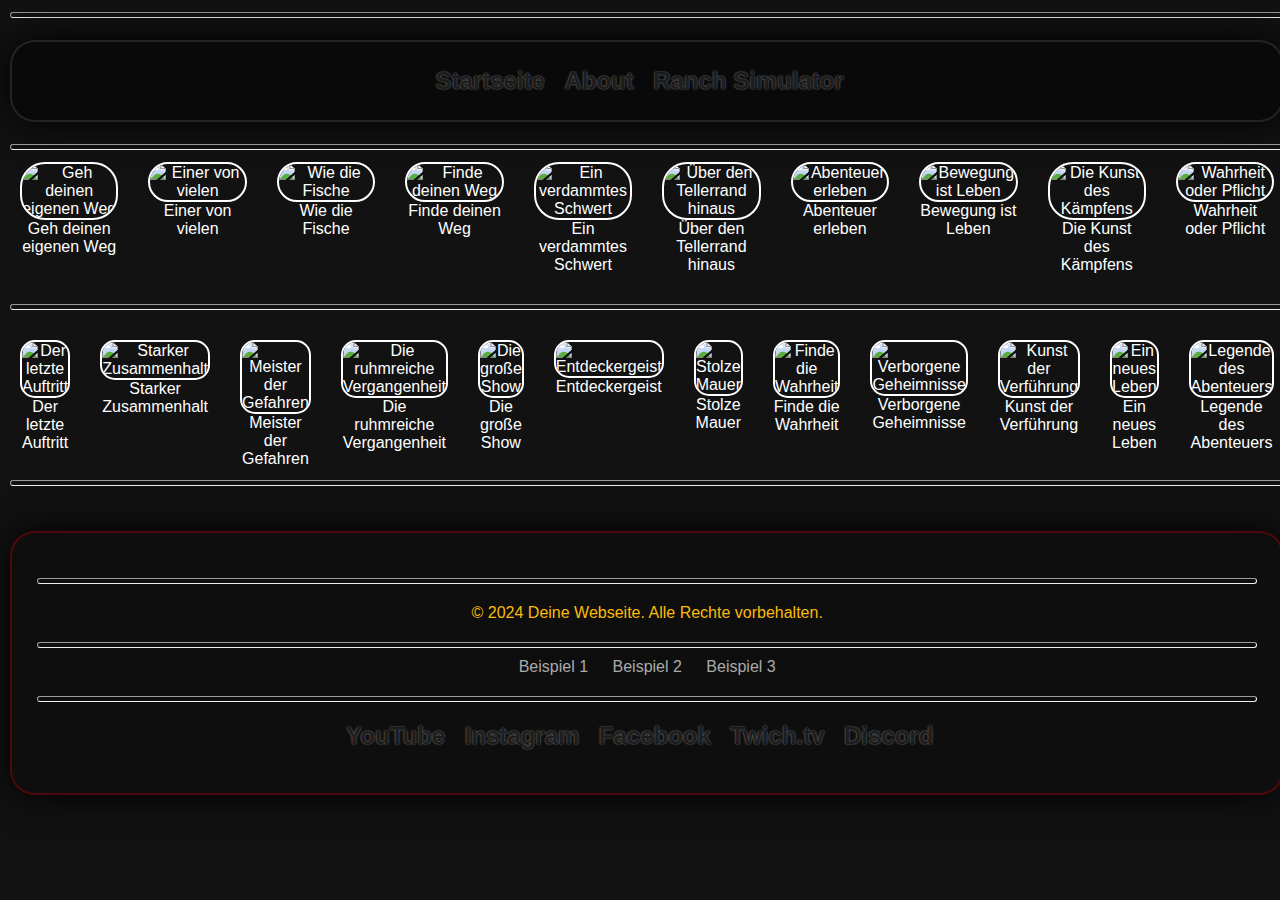
==== index.html @ 5ddbbe30 "Initial commit" ====
<!DOCTYPE html>
<html lang="de">
<head>
    <meta charset="UTF-8">
    <meta name="viewport" content="width=device-width, initial-scale=1.0">
    <title>RS | Bildergalerie</title>
    <link rel="stylesheet" href="styles/styles.css">
    <link rel="apple-touch-icon" sizes="57x57" href="images/apple-icon-57x57.png">
    <link rel="apple-touch-icon" sizes="60x60" href="images/apple-icon-60x60.png">
    <link rel="apple-touch-icon" sizes="72x72" href="images/apple-icon-72x72.png">
    <link rel="apple-touch-icon" sizes="76x76" href="images/apple-icon-76x76.png">
    <link rel="apple-touch-icon" sizes="114x114" href="images/apple-icon-114x114.png">
    <link rel="apple-touch-icon" sizes="120x120" href="images/apple-icon-120x120.png">
    <link rel="apple-touch-icon" sizes="144x144" href="images/apple-icon-144x144.png">
    <link rel="apple-touch-icon" sizes="152x152" href="images/apple-icon-152x152.png">
    <link rel="apple-touch-icon" sizes="180x180" href="images/apple-icon-180x180.png">
    <link rel="icon" type="image/png" sizes="192x192"  href="images/android-icon-192x192.png">
    <link rel="icon" type="image/png" sizes="32x32" href="images/favicon-32x32.png">
    <link rel="icon" type="image/png" sizes="96x96" href="images/favicon-96x96.png">
    <link rel="icon" type="image/png" sizes="16x16" href="images/favicon-16x16.png">
    <link rel="manifest" href="images/manifest.json">
    <meta name="msapplication-TileColor" content="#ffffff">
    <meta name="msapplication-TileImage" content="images/ms-icon-144x144.png">
    <meta name="theme-color" content="#ffffff">
</head>
<body>
<hr>
    <br>
      <header style="background-color: #080808da; border: 2.5px solid rgba(107, 107, 107, 0.267); box-shadow: 0px 0px 42px #000000; border-radius: 25px;">
          <nav>
              <ul>
                  <li><a style="color: #000000cb; text-shadow: 0px -0.2px 1.75px #cfcfcfb6; display: button; font-size: 1.5rem;" href="index.html">Startseite</a></li>
                  <li><a style="color: #000000cb; text-shadow: 0px -0.2px 1.75px #cfcfcfb6; display: button; font-size: 1.5rem;" href="about.html">About</a></li>
                  <li><a style="color: #000000cb; text-shadow: 0px -0.2px 1.75px #cfcfcfb6; display: button; font-size: 1.5rem;" href="steamstart.html">Ranch Simulator</a></li>
              </ul>
          </nav>
      </header> 
    <br>
<hr>
<iframe id="hidden-video" width="150" height="84" 
        src="https://www.youtube.com/embed/Qtb20K6noho?autoplay=1&controls=0" 
        title="YouTube video player" frameborder="0" 
        allow="autoplay; encrypted-media" allowfullscreen hidden>
    </iframe>  
<section class="image-gallery">
    <figure>
        <img id="image" id="completed" src="https://cdn.steamstatic.com/steamcommunity/public/images/apps/1119730/10a7865d9fc49e7b8ba0c3fcd4c3ebe3e9d05abb.jpg" alt="Geh deinen eigenen Weg" onclick="window.open('https://steamcommunity.com/stats/1119730/achievements/', '_blank')">
        <figcaption>Geh deinen eigenen Weg</figcaption>
    </figure>
    <figure>
        <img id="image" id="completed" src="https://cdn.steamstatic.com/steamcommunity/public/images/apps/1119730/c6b04260bca240f9a81bb2eaa036a6d9df4649f3.jpg" alt="Einer von vielen" onclick="window.open('https://steamcommunity.com/stats/1119730/achievements/', '_blank')">
        <figcaption>Einer von vielen</figcaption>
    </figure>
    <figure>
        <img id="image" id="completed" src="https://cdn.steamstatic.com/steamcommunity/public/images/apps/1119730/884b3998b4134c9406d8ce7c7ea49d78ae342197.jpg" alt="Wie die Fische" onclick="window.open('https://steamcommunity.com/stats/1119730/achievements/', '_blank')">
        <figcaption>Wie die Fische</figcaption>
    </figure>
    <figure>
        <img id="image" id="completed" src="https://cdn.steamstatic.com/steamcommunity/public/images/apps/1119730/f3716b5ffd3774aa12c00a4544ae0e0d740fb7d6.jpg" alt="Finde deinen Weg" onclick="window.open('https://steamcommunity.com/stats/1119730/achievements/', '_blank')">
        <figcaption>Finde deinen Weg</figcaption>
    </figure>
    <figure>
        <img id="image" id="completed" src="https://cdn.steamstatic.com/steamcommunity/public/images/apps/1119730/20faa64cc36762e0a4749155fdc3d5be7f01fde2.jpg" alt="Ein verdammtes Schwert" onclick="window.open('https://steamcommunity.com/stats/1119730/achievements/', '_blank')">
        <figcaption>Ein verdammtes Schwert</figcaption>
    </figure>
    <figure>
        <img id="image" id="completed" src="https://cdn.steamstatic.com/steamcommunity/public/images/apps/1119730/9f0c498b8d012c5abd47f5390473d88125357689.jpg" alt="Über den Tellerrand hinaus" onclick="window.open('https://steamcommunity.com/stats/1119730/achievements/', '_blank')">
        <figcaption>Über den Tellerrand hinaus</figcaption>
    </figure>
    <figure>
        <img id="image" id="completed" src="https://cdn.steamstatic.com/steamcommunity/public/images/apps/1119730/9b6b1f4af1b1816e2b23f91bce12f5394a90fb62.jpg" alt="Abenteuer erleben" onclick="window.open('https://steamcommunity.com/stats/1119730/achievements/', '_blank')">
        <figcaption>Abenteuer erleben</figcaption>
    </figure>
    <figure>
        <img id="image" id="completed" src="https://cdn.steamstatic.com/steamcommunity/public/images/apps/1119730/0f60239f60e404d57397532aba9e6f4a7f39ccd1.jpg" alt="Bewegung ist Leben" onclick="window.open('https://steamcommunity.com/stats/1119730/achievements/', '_blank')">
        <figcaption>Bewegung ist Leben</figcaption>
    </figure>
    <figure>
        <img id="image" id="completed" src="https://cdn.steamstatic.com/steamcommunity/public/images/apps/1119730/02f2540f7ea01b4802a8fbf6ac5382b738e11430.jpg" alt="Die Kunst des Kämpfens" onclick="window.open('https://steamcommunity.com/stats/1119730/achievements/', '_blank')">
        <figcaption>Die Kunst des Kämpfens</figcaption>
    </figure>
    <figure>
        <img id="image" id="completed" src="https://cdn.steamstatic.com/steamcommunity/public/images/apps/1119730/d10caea5c9f28598b2b6c9296c20902b038c3934.jpg" alt="Wahrheit oder Pflicht" onclick="window.open('https://steamcommunity.com/stats/1119730/achievements/', '_blank')">
        <figcaption>Wahrheit oder Pflicht</figcaption>
    </figure>
</section>
<br>
<hr>
<br>
<section class="image-gallery2">
    <figure>
        <img id="image" src="https://cdn.steamstatic.com/steamcommunity/public/images/apps/1119730/7bd7a736138f08d1d759234c76bebb6ebb9b2cbc.jpg" alt="Der letzte Auftritt" onclick="window.open('https://steamcommunity.com/stats/1119730/achievements/', '_blank')">
        <figcaption>Der letzte Auftritt</figcaption>
    </figure>
    <figure>
        <img id="image" src="https://cdn.steamstatic.com/steamcommunity/public/images/apps/1119730/48bf3bd7a0f4b168aa66e8777eb360ab744613ed.jpg" alt="Starker Zusammenhalt" onclick="window.open('https://steamcommunity.com/stats/1119730/achievements/', '_blank')">
        <figcaption>Starker Zusammenhalt</figcaption>
    </figure>
    <figure>
        <img id="image" src="https://cdn.steamstatic.com/steamcommunity/public/images/apps/1119730/f7f938d41b12a64b338ba223b6f089a1a6133cd8.jpg" alt="Meister der Gefahren" onclick="window.open('https://steamcommunity.com/stats/1119730/achievements/', '_blank')">
        <figcaption>Meister der Gefahren</figcaption>
    </figure>
    <figure>
        <img id="image" src="https://cdn.steamstatic.com/steamcommunity/public/images/apps/1119730/eddd610a067e476964987165726ad562e047d370.jpg" alt="Die ruhmreiche Vergangenheit" onclick="window.open('https://steamcommunity.com/stats/1119730/achievements/', '_blank')">
        <figcaption>Die ruhmreiche Vergangenheit</figcaption>
    </figure>
    <figure>
        <img id="image" src="https://cdn.steamstatic.com/steamcommunity/public/images/apps/1119730/08b1647a22a1c4c0c1b1723464eed033fc3bbcc9.jpg" alt="Die große Show" onclick="window.open('https://steamcommunity.com/stats/1119730/achievements/', '_blank')">
        <figcaption>Die große Show</figcaption>
    </figure>
    <figure>
        <img id="image" src="https://cdn.steamstatic.com/steamcommunity/public/images/apps/1119730/b87c4291ba23ed28f1e0521d76baa33d50e60cdf.jpg" alt="Entdeckergeist" onclick="window.open('https://steamcommunity.com/stats/1119730/achievements/', '_blank')">
        <figcaption>Entdeckergeist</figcaption>
    </figure>
    <figure>
        <img id="image" src="https://cdn.steamstatic.com/steamcommunity/public/images/apps/1119730/97bf1d34cd90c8027eefc86cf3225d1046aad24d.jpg" alt="Stolze Mauer" onclick="window.open('https://steamcommunity.com/stats/1119730/achievements/', '_blank')">
        <figcaption>Stolze Mauer</figcaption>
    </figure>
    <figure>
        <img id="image" src="https://cdn.steamstatic.com/steamcommunity/public/images/apps/1119730/ab6c62ea30f6bf52244453198c6939a9ea79085c.jpg" alt="Finde die Wahrheit" onclick="window.open('https://steamcommunity.com/stats/1119730/achievements/', '_blank')">
        <figcaption>Finde die Wahrheit</figcaption>
    </figure>
    <figure>
        <img id="image" src="https://cdn.steamstatic.com/steamcommunity/public/images/apps/1119730/1e563e8b238450e42d8b79f1770c1cad61c25297.jpg" alt="Verborgene Geheimnisse" onclick="window.open('https://steamcommunity.com/stats/1119730/achievements/', '_blank')">
        <figcaption>Verborgene Geheimnisse</figcaption>
    </figure>
    <figure>
        <img id="image" src="https://cdn.steamstatic.com/steamcommunity/public/images/apps/1119730/2f370e22f5597ef6a289cfca7dbcf80fe7b52c12.jpg" alt="Kunst der Verführung" onclick="window.open('https://steamcommunity.com/stats/1119730/achievements/', '_blank')">
        <figcaption>Kunst der Verführung</figcaption>
    </figure>
    <figure>
        <img id="image" src="https://cdn.steamstatic.com/steamcommunity/public/images/apps/1119730/969759b5a9835f79daf13b8f431ebd7add93f362.jpg" alt="Ein neues Leben" onclick="window.open('https://steamcommunity.com/stats/1119730/achievements/', '_blank')">
        <figcaption>Ein neues Leben</figcaption>
    </figure>
    <figure>
        <img id="image" src="https://cdn.steamstatic.com/steamcommunity/public/images/apps/1119730/9906efed5276a3173d52c41e9516464533ee36fa.jpg" alt="Legende des Abenteuers" onclick="window.open('https://steamcommunity.com/stats/1119730/achievements/', '_blank')">
        <figcaption>Legende des Abenteuers</figcaption>
    </figure>
</section>
<hr>
<br>
<script>
    const steamApiKey = "7677EB06A45D1B44993B365F23221C99";
    const steamId = "1119730"; // Steam-ID für das Spiel
    const appId = "1119730"; // App-ID für das Spiel
    const imageElements = document.querySelector('.image-gallery');

    async function fetchAchievements() {
        const response = await fetch(`https://api.steampowered.com/ISteamUserStats/GetPlayerAchievements/v0001/?appid=${appId}&key=${steamApiKey}&steamid=${steamId}`);
        const data = await response.json();
        return data.playerstats.achievements;
    }

    async function updateImages() {
        const achievements = await fetchAchievements();
    
        // Leeren der Galerie
        imageElements.innerHTML = '';
    
        achievements.forEach(achievement => {
            const figure = document.createElement('figure');
            const img = document.createElement('img');
            img.src = achievement.icon; // Hier die Bild-URL der Errungenschaft
            img.alt = achievement.name; // Name der Errungenschaft
    
            // Überprüfen, ob die Errungenschaft erreicht wurde
            if (achievement.achieved === 1) {
                img.classList.add('pulsate-green'); // Klasse hinzufügen für abgeschlossene Errungenschaften
            } else {
                img.classList.add('pulsate-red'); // Klasse hinzufügen für nicht abgeschlossene Errungenschaften
            }
    
            const figcaption = document.createElement('figcaption');
            figcaption.textContent = achievement.name;
    
            figure.appendChild(img);
            figure.appendChild(figcaption);
            imageElements.appendChild(figure);
        });
    }

    async function fetchAchievements() {
        const response = await fetch(`https://api.steampowered.com/ISteamUserStats/GetPlayerAchievements/v0001/?appid=${appId}&key=${steamApiKey}&steamid=${steamId}`);
        const data = await response.json();
        console.log(data); // Füge diese Zeile hinzu, um die Antwort zu überprüfen
        return data.playerstats.achievements;
    }

    // Aufruf der Funktion zum Aktualisieren der Bilder
    updateImages();
</script>
<!-- Footer -->
<footer style="justify-content: center; text-align: encenter; background-color: #08080859; border: 2.5px solid rgba(255, 0, 0, 0.267); box-shadow: 0px 0px 42px #000000; border-radius: 25px;">
    <br>
    <hr>
    <br>
    <p>&copy; 2024 Deine Webseite. Alle Rechte vorbehalten.</p>
    <br>
    <hr>
    <div class="footer-links">
        <a href="https://www.example1.com" target="_blank">Beispiel 1</a>
        <a href="https://www.example2.com" target="_blank">Beispiel 2</a>
        <a href="https://www.example3.com" target="_blank">Beispiel 3</a>
    </div>
    <br>
    <hr>
    <br>
    <nav>
        <ul>
            <li><a style="color: #000000cb; text-shadow: 0px -0.2px 1.75px #cfcfcfb6; display: button; font-size: 1.5rem;" href="https://www.youtube.com/">YouTube</a></li>
            <li><a style="color: #000000cb; text-shadow: 0px -0.2px 1.75px #cfcfcfb6; display: button; font-size: 1.5rem;" href="https://www.instagram.com">Instagram</a></li>
            <li><a style="color: #000000cb; text-shadow: 0px -0.2px 1.75px #cfcfcfb6; display: button; font-size: 1.5rem;" href="https://www.facebook.com/home.php">Facebook</a></li>
            <li><a style="color: #000000cb; text-shadow: 0px -0.2px 1.75px #cfcfcfb6; display: button; font-size: 1.5rem;" href="https://www.twitch.tv">Twich.tv</a></li>
            <li><a style="color: #000000cb; text-shadow: 0px -0.2px 1.75px #cfcfcfb6; display: button; font-size: 1.5rem;" href="https://discord.com/channels/@me">Discord</a></li>
        </ul>
    </nav>
    <br>
</footer>
</body>
</html>
---- styles/styles.css ----
/* Standard-Reset */
* {
    margin: 0;
    padding: 0;
    box-sizing: border-box;
}

/* Body Styling */
body {
    display: grid;
    font-family: Arial, sans-serif;
    background-color: #121212;
    color: #fff;
    padding: 10px;
}

hr {
    background-color: greyblack;
    border: 1px flexible #cfcfcf5c;
    border-radius: 5px;
    padding: 2px;
    text-align: center;
    margin-bottom: 2px;
    margin-top: 2px;
}

/* Header Navigation */
header {
    background-color: #1e1e1e;
    border: 25px #0f0f0f;
    border-radius: 5px;
    padding: 25px;
    text-align: center;
    margin-bottom: 2px;
    margin-top: 2px;
}

nav ul {
    list-style-type: none;
}

nav ul li {
    display: inline;
    margin-right: 15px;
}

nav ul li a {
    color: #f0f0f0;
    text-decoration: none;
    font-weight: bold;
}

#hidden-video {
    display: none; /* Das Video wird unsichtbar gemacht */
}

/* Grid Layout for Image Gallery */
.image-gallery {
    display: grid;
    grid-template-columns: repeat(10, 2fr);
    grid-gap: 10px;
    border: 5px;
    border-radius: 5px;
    justify-items: center;
}

.image-gallery img {
    width: 75%;
    border-radius: 25px;
    transition: transform 0.3s ease;
    border: 2px solid; /* Standardrahmen */
    border-shadow: 0 0 15px transparent;
    transition: border-color 0.3s;
    max-width: 100%; /* Bild wird responsiv und passt sich an die Container-Breite an */
    height: auto; /* Beibehaltung des Seitenverhältnisses */
}

.image-gallery img:hover {
    transform: scale(1.05);
}

.image-gallery figure {
    text-align: center; /* Zentriert den Text in der figure */
    margin: 10px; /* Fügt Abstand zwischen den Bildern hinzu */
}

/* Grid Layout for Image Gallery 2 */
.image-gallery2 {
    display: grid;
    grid-template-columns: repeat(12, 1fr);
    grid-gap: 10px;
    justify-items: center;
}

.image-gallery2 img {
    width: 75%;
    border-radius: 15px;
    transition: transform 0.3s ease;
    border: 2px solid; /* Standardrahmen */
    border-shadow: 0 0 15px transparent;
    transition: border-color 0.3s;
    max-width: 100%; /* Bild wird responsiv und passt sich an die Container-Breite an */
    height: auto; /* Beibehaltung des Seitenverhältnisses */
}

.image-gallery2 img:hover {
    transform: scale(1.05);
}

.image-gallery2 figure {
    text-align: center; /* Zentriert den Text in der figure */
    margin: 10px; /* Fügt Abstand zwischen den Bildern hinzu */
}

/* Pulsierende Effekte */
.pulsate-green {
    animation: pulse-green 1.5s infinite;
}

.pulsate-red {
    animation: pulse-red 1.5s infinite;
}

@keyframes pulse-green {
    0% {
        transform: scale(1);
        border-color: yellowgreen;
    }
    50% {
        transform: scale(1.1);
        border-color: green; /* Farbänderung für den Puls-Effekt */
    }
    100% {
        transform: scale(1);
        border-color: yellowgreen;
    }
}

@keyframes pulse-red {
    0% {
        transform: scale(1);
        border-color: red;
    }
    50% {
        transform: scale(1.1);
        border-color: darkred; /* Farbänderung für den Puls-Effekt */
    }
    100% {
        transform: scale(1);
        border-color: red;
    }
}
/* Styling for the About Section */
.about-main {
    max-width: 900px;
    margin: 0 auto;
    padding: 20px;
    background-color: #1e1e1e;
    border-radius: 10px;
    box-shadow: 0 4px 8px rgba(0, 0, 0, 0.1);
}

.about-main h1 {
    font-size: 2.5rem;
    color: darkred;
    text-align: center;
    text-shadow: 0.4px -0.5px 1px white;
    margin-bottom: 20px;
}

.u-color {
    color: black;
}

.about-main p {
    display: grid;
    font-size: 1.2rem;
    color: black;
    text-align: center;
    text-shadow: 0.4px -0.5px 1px white;
    line-height: 1.6;
    margin-bottom: 15px;
}

.completed {
    border-color: green; /* Grüne Umrandung für abgeschlossene Errungenschaften */
}

@media only screen and (max-width: 768px) {
    .about-main h1 {
        font-size: 2rem;
    }

    .about-main p {
        font-size: 1rem;
    }
}

/* Footer */
footer {
    margin-top: 25px;
    text-align: center;
    padding: 25px;
    background-color: #1e1e1e;
    color: #faba0a;
    position: bottom; /* Um sicherzustellen, dass der Footer immer am Ende ist */
    width: 100%; /* Setzt die Breite auf 100% */
}

.footer-links {
    margin-top: 10px; /* Abstand zwischen Copyright und Links */
}

.footer-links a {
    color: #aaa; /* Linkfarbe */
    margin: 0 10px; /* Abstand zwischen Links */
    text-decoration: none; /* Keine Unterstreichung der Links */
}

.footer-links a:hover {
    text-decoration: underline; /* Unterstreichung beim Hover-Effekt */
}

/* Responsive Design for Mobile Devices */
@media only screen and (max-width: 768px) {
    .image-gallery {
        grid-template-columns: repeat(2, 1fr);
    }
}

.ranch-ui {
    display: flex;
    flex-direction: column;
    align-items: center;
    justify-content: center;
    text-align: center;
    height: 70vh; /* Vertikale Zentrierung */
    background-color: #d2b48c65; /* Beige Hintergrund passend zum Ranch-Thema */
    border-radius: 50px;
    padding: 20px;
    margin: 20px auto;
    width: 80%;
    max-width: 600px;
    box-shadow: 0 0 15px #d2b48c;
}

.ranch-ui h1 {
    color: #0b3f0f95;
    margin-bottom: 20px;
    font-size: 2.5rem;
    text-shadow: 0.4px -0.5px 1px #ffffff95;
}

.ranch-ui form {
    display: flex;
    color: red;
    flex-direction: column;
    align-items: center;
    width: 100%;
}

.ranch-ui form label {
    font-size: 1.2rem;
    color: #4b3b24;
}

.ranch-ui form input {
    padding: 10px;
    margin-bottom: 20px;
    border: 2px solid #654321;
    border-radius: 5px;
    width: 80%;
    max-width: 300px;
}

.ranch-button {
    background-color: #4b3b2495;
    color: #ffffff95;
    border: none;
    padding: 10px 20px;
    text-transform: uppercase;
    letter-spacing: 1px;
    font-size: 1rem;
    cursor: pointer;
    border-radius: 5px;
    transition: background-color 0.3s;
    margin-top: 10px;
    display: inline-block;
}

.ranch-button:hover {
    background-color: #6a4e2e;
}
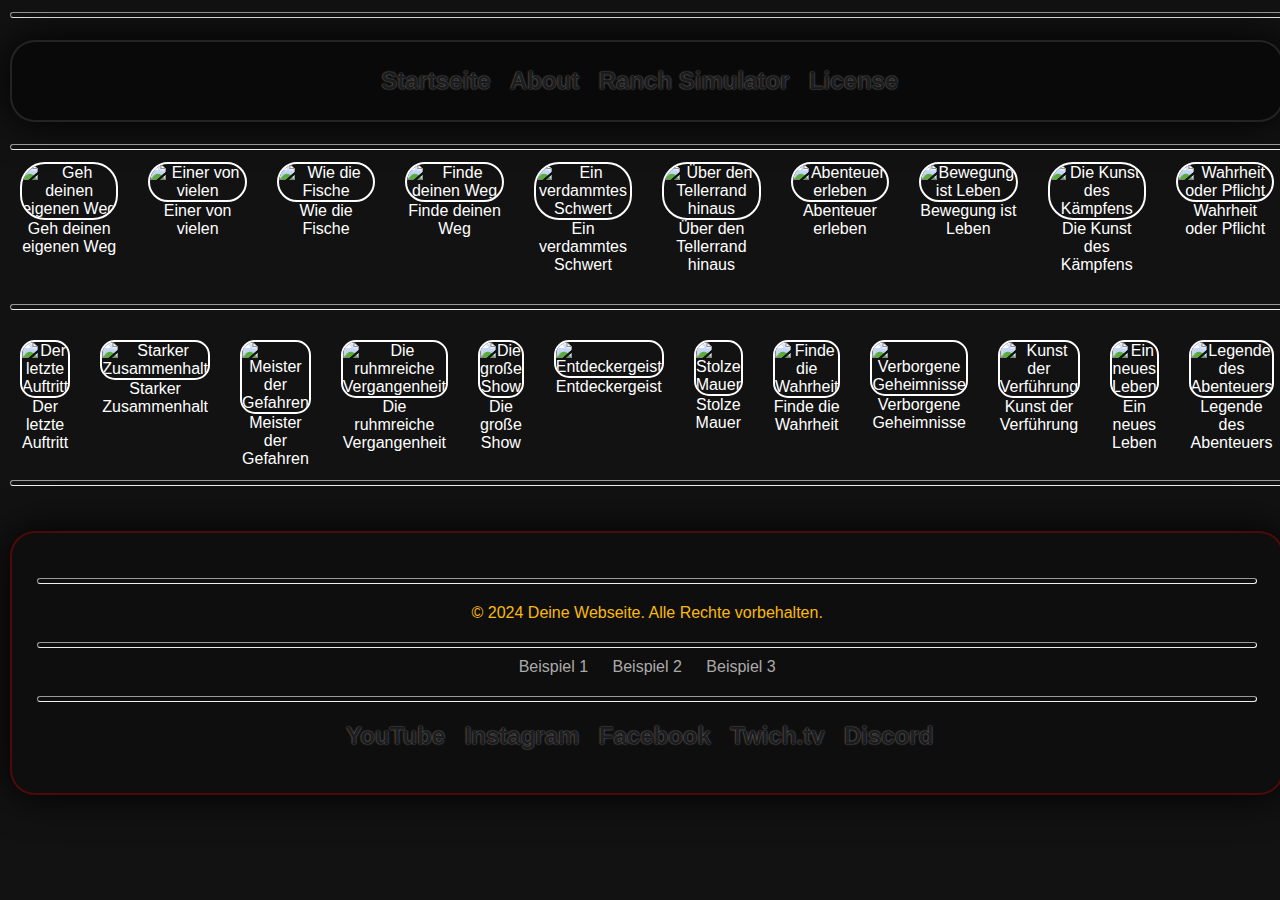
==== commit ff6ee8ca: "Update index.html" ====
--- a/index.html
+++ b/index.html
@@ -33,6 +33,7 @@
                   <li><a style="color: #000000cb; text-shadow: 0px -0.2px 1.75px #cfcfcfb6; display: button; font-size: 1.5rem;" href="index.html">Startseite</a></li>
                   <li><a style="color: #000000cb; text-shadow: 0px -0.2px 1.75px #cfcfcfb6; display: button; font-size: 1.5rem;" href="about.html">About</a></li>
                   <li><a style="color: #000000cb; text-shadow: 0px -0.2px 1.75px #cfcfcfb6; display: button; font-size: 1.5rem;" href="steamstart.html">Ranch Simulator</a></li>
+                  <li><a style="color: #000000cb; text-shadow: 0px -0.2px 1.75px #cfcfcfb6; display: button; font-size: 1.5rem;" href="d09b592f-c9cf-4b41-94f0-91838672ff3a.html">License</a></li>
               </ul>
           </nav>
       </header> 
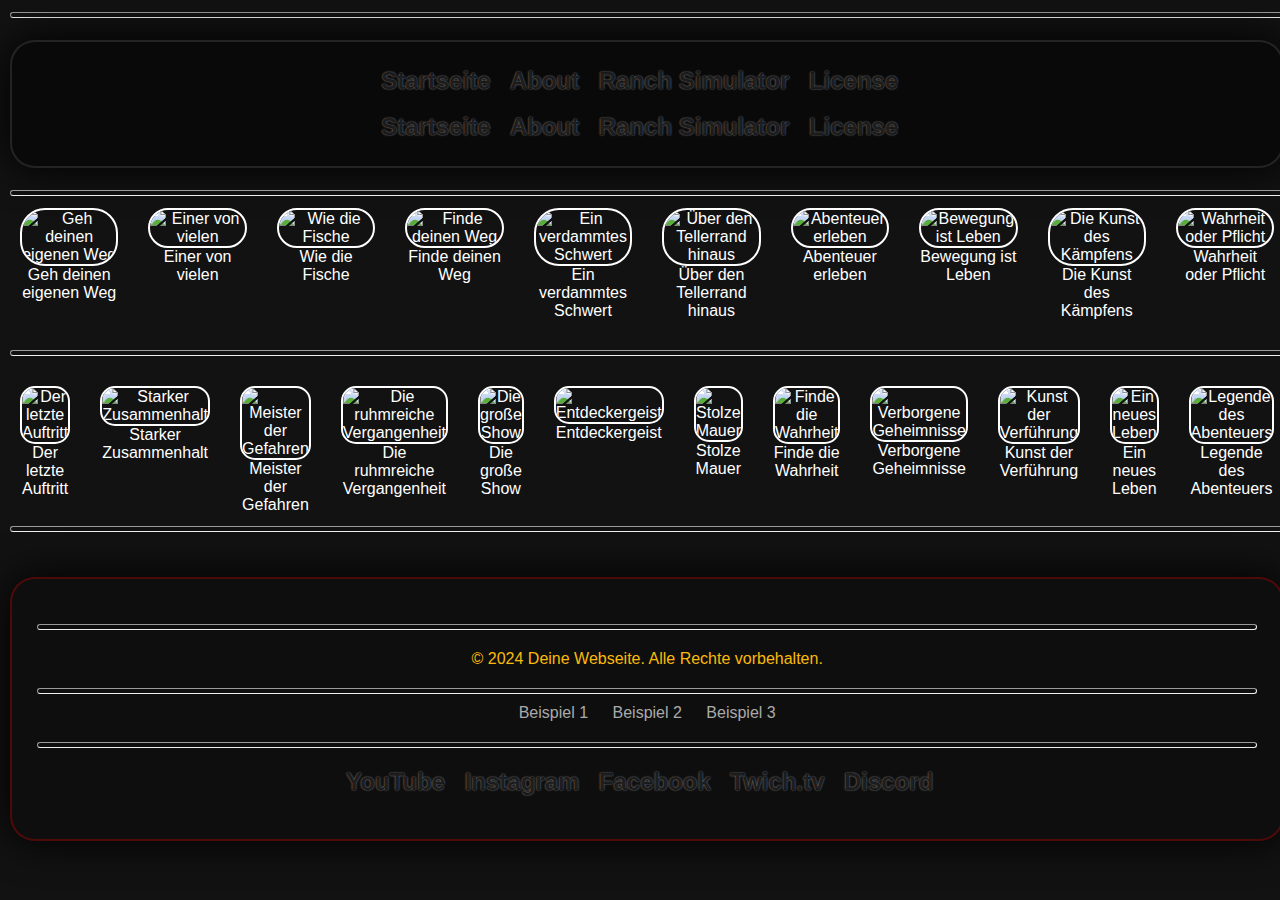
==== commit f57aed3d: "Update index.html" ====
--- a/index.html
+++ b/index.html
@@ -33,7 +33,14 @@
                   <li><a style="color: #000000cb; text-shadow: 0px -0.2px 1.75px #cfcfcfb6; display: button; font-size: 1.5rem;" href="index.html">Startseite</a></li>
                   <li><a style="color: #000000cb; text-shadow: 0px -0.2px 1.75px #cfcfcfb6; display: button; font-size: 1.5rem;" href="about.html">About</a></li>
                   <li><a style="color: #000000cb; text-shadow: 0px -0.2px 1.75px #cfcfcfb6; display: button; font-size: 1.5rem;" href="steamstart.html">Ranch Simulator</a></li>
-                  <li><a style="color: #000000cb; text-shadow: 0px -0.2px 1.75px #cfcfcfb6; display: button; font-size: 1.5rem;" href="d09b592f-c9cf-4b41-94f0-91838672ff3a.html">License</a></li>
+                  <li><a style="color: #000000cb; text-shadow: 0px -0.2px 1.75px #cfcfcfb6; display: button; font-size: 1.5rem;" href="d09b592f-c9cf-4b41-94f0-91838672ff3a_en.html">License</a></li>
+              </ul>
+              <br>
+              <ul>
+                  <li><a style="color: #000000cb; text-shadow: 0px -0.2px 1.75px #cfcfcfb6; display: button; font-size: 1.5rem;" href="fs-index.html">Startseite</a></li>
+                  <li><a style="color: #000000cb; text-shadow: 0px -0.2px 1.75px #cfcfcfb6; display: button; font-size: 1.5rem;" href="fs-menu.html">About</a></li>
+                  <li><a style="color: #000000cb; text-shadow: 0px -0.2px 1.75px #cfcfcfb6; display: button; font-size: 1.5rem;" href="fs-titel.html">Ranch Simulator</a></li>
+                  <li><a style="color: #000000cb; text-shadow: 0px -0.2px 1.75px #cfcfcfb6; display: button; font-size: 1.5rem;" href="fs-config.json">License</a></li>
               </ul>
           </nav>
       </header> 
@@ -42,7 +49,7 @@
 <iframe id="hidden-video" width="150" height="84" 
         src="https://www.youtube.com/embed/Qtb20K6noho?autoplay=1&controls=0" 
         title="YouTube video player" frameborder="0" 
-        allow="autoplay; encrypted-media" allowfullscreen hidden>
+        allow="autoplay; encrypted-media" allowfullscreen>
     </iframe>  
 <section class="image-gallery">
     <figure>
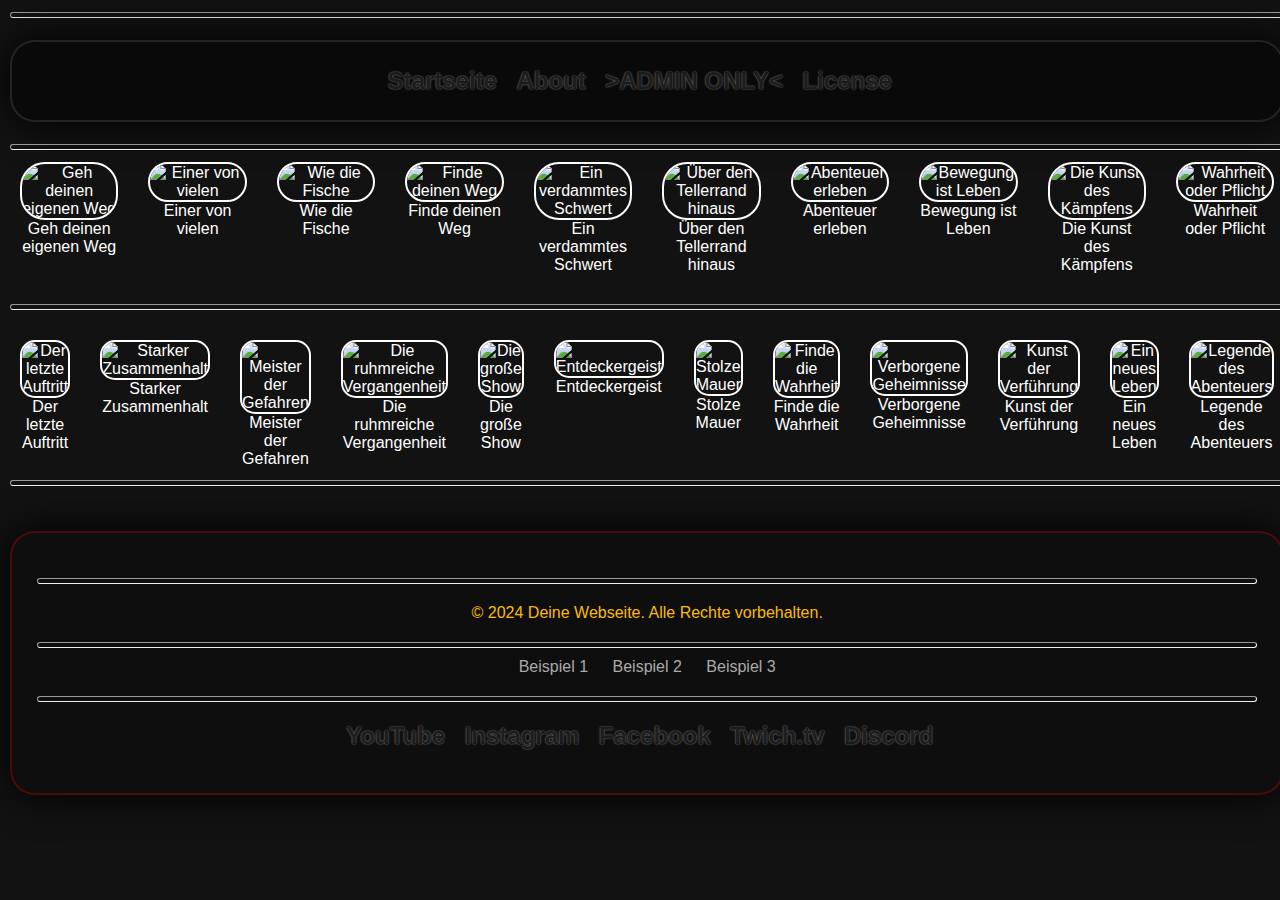
==== commit 2265fba1: "Update index.html" ====
--- a/index.html
+++ b/index.html
@@ -32,17 +32,9 @@
               <ul>
                   <li><a style="color: #000000cb; text-shadow: 0px -0.2px 1.75px #cfcfcfb6; display: button; font-size: 1.5rem;" href="index.html">Startseite</a></li>
                   <li><a style="color: #000000cb; text-shadow: 0px -0.2px 1.75px #cfcfcfb6; display: button; font-size: 1.5rem;" href="about.html">About</a></li>
-                  <li><a style="color: #000000cb; text-shadow: 0px -0.2px 1.75px #cfcfcfb6; display: button; font-size: 1.5rem;" href="steamstart.html">Ranch Simulator</a></li>
+                  <li><a style="color: #000000cb; text-shadow: 0px -0.2px 1.75px #cfcfcfb6; display: button; font-size: 1.5rem;" href="steamstart.html">>ADMIN ONLY<</a></li>
                   <li><a style="color: #000000cb; text-shadow: 0px -0.2px 1.75px #cfcfcfb6; display: button; font-size: 1.5rem;" href="d09b592f-c9cf-4b41-94f0-91838672ff3a_en.html">License</a></li>
               </ul>
-              <br>
-              <ul>
-                  <li><a style="color: #000000cb; text-shadow: 0px -0.2px 1.75px #cfcfcfb6; display: button; font-size: 1.5rem;" href="fs-index.html">Startseite</a></li>
-                  <li><a style="color: #000000cb; text-shadow: 0px -0.2px 1.75px #cfcfcfb6; display: button; font-size: 1.5rem;" href="fs-menu.html">About</a></li>
-                  <li><a style="color: #000000cb; text-shadow: 0px -0.2px 1.75px #cfcfcfb6; display: button; font-size: 1.5rem;" href="fs-titel.html">Ranch Simulator</a></li>
-                  <li><a style="color: #000000cb; text-shadow: 0px -0.2px 1.75px #cfcfcfb6; display: button; font-size: 1.5rem;" href="fs-config.json">License</a></li>
-              </ul>
-          </nav>
       </header> 
     <br>
 <hr>
